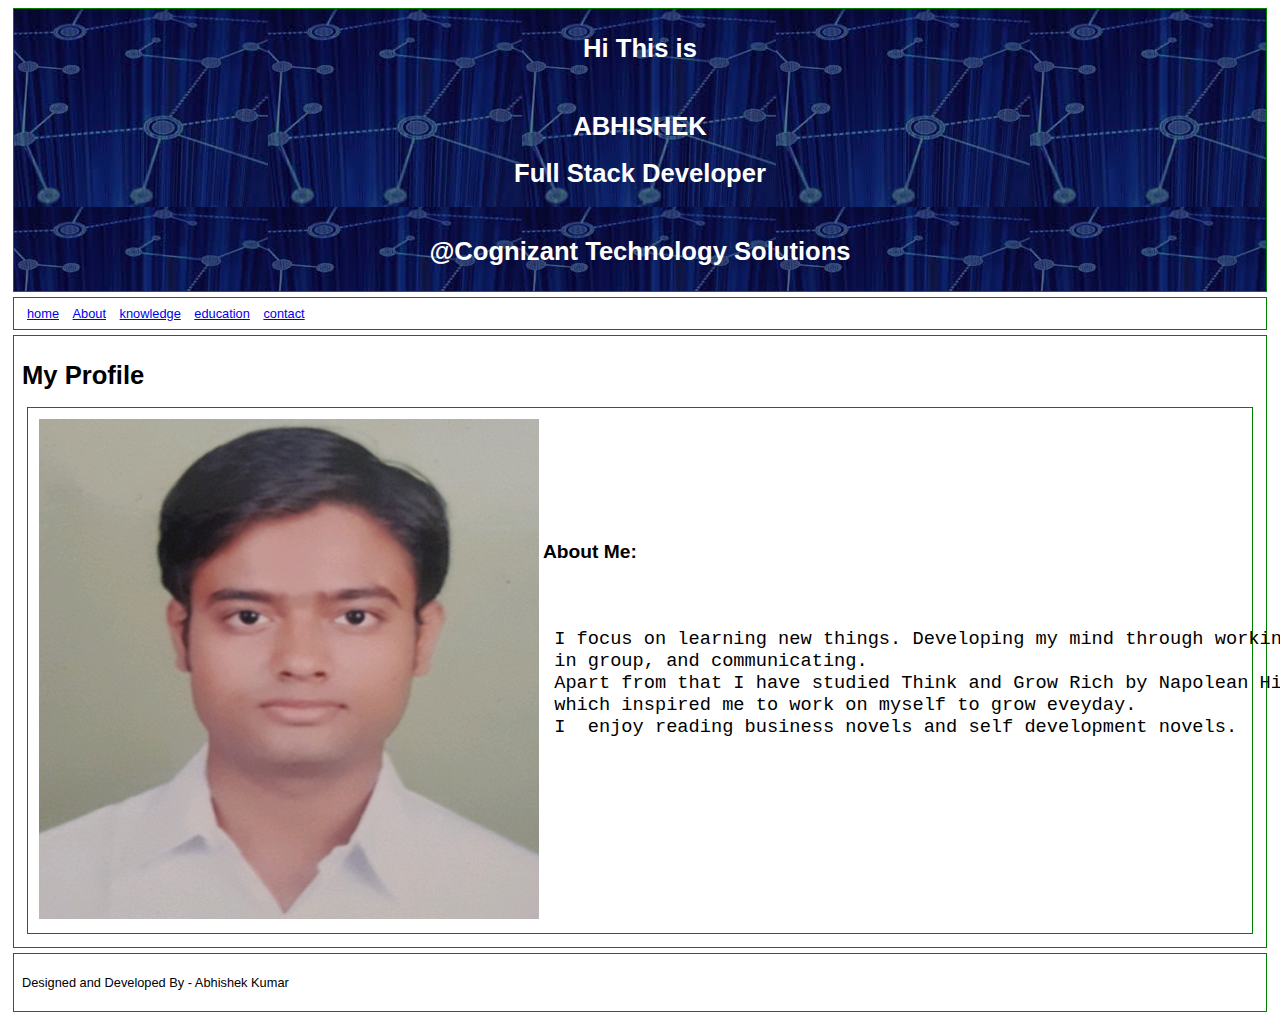
==== about.html @ 1c84e55f "Add files via upload" ====
<!DOCTYPE html>
<html lang="en">
<head>
<title>Hi This is ABHISHEK KUMAR</title>

<!-- Content in style tag will be explained during CSS 3.0 session -->
<style>
body {font-family: Verdana, sans-serif; font-size:0.8em;}
header,nav, section,article,footer,figure
{border:1px solid green; margin:5px; padding:8px;}
nav ul {margin:0; padding:0;}
nav ul li {display:inline; margin:5px;}
img{width: 500px; height: 500px;}
</style>
</head>

<body>

	<header style=background-image:url("images/image1.jpg")>
       
        <center>
        <h1 style="color:white">Hi This is </h1><br>
        <h1 style="color:white">ABHISHEK</h1>
        <h1 style="color:white">Full Stack Developer </h1><br>
        <h1 style="color:white">@Cognizant Technology Solutions</h1>
    </center>
	</header>

	<nav>
		<ul>
			<li><a href="index.html">home</a></li>
			<li><a href="about.html">About</a></li>
            <li><a href="knowledge.html">knowledge</a></li>
            <li><a href="education.html">education</a></li>
            <li><a href="contact.html">contact</a></li>
		</ul>
	</nav>

	<section>

		<h1>My Profile</h1>

		

		<article>
		<table border=0>
            <tr>
            <td>
                <img src="images/photo.jpg">
            </td>
            <td> 
                <h1 style="font-size:150%"> <b> About Me:</b> </h1>
                    <pre>
                        <p style="font-size:14pt">
 I focus on learning new things. Developing my mind through working
 in group, and communicating.
 Apart from that I have studied Think and Grow Rich by Napolean Hill
 which inspired me to work on myself to grow eveyday.
 I  enjoy reading business novels and self development novels.  
                        </p>
                    </pre>
                
            </td>
        </tr>
        </table>
		</article>

		

	</section>

	<footer>
		<p>Designed and Developed By - Abhishek Kumar</p>
	</footer>

</body>
</html>
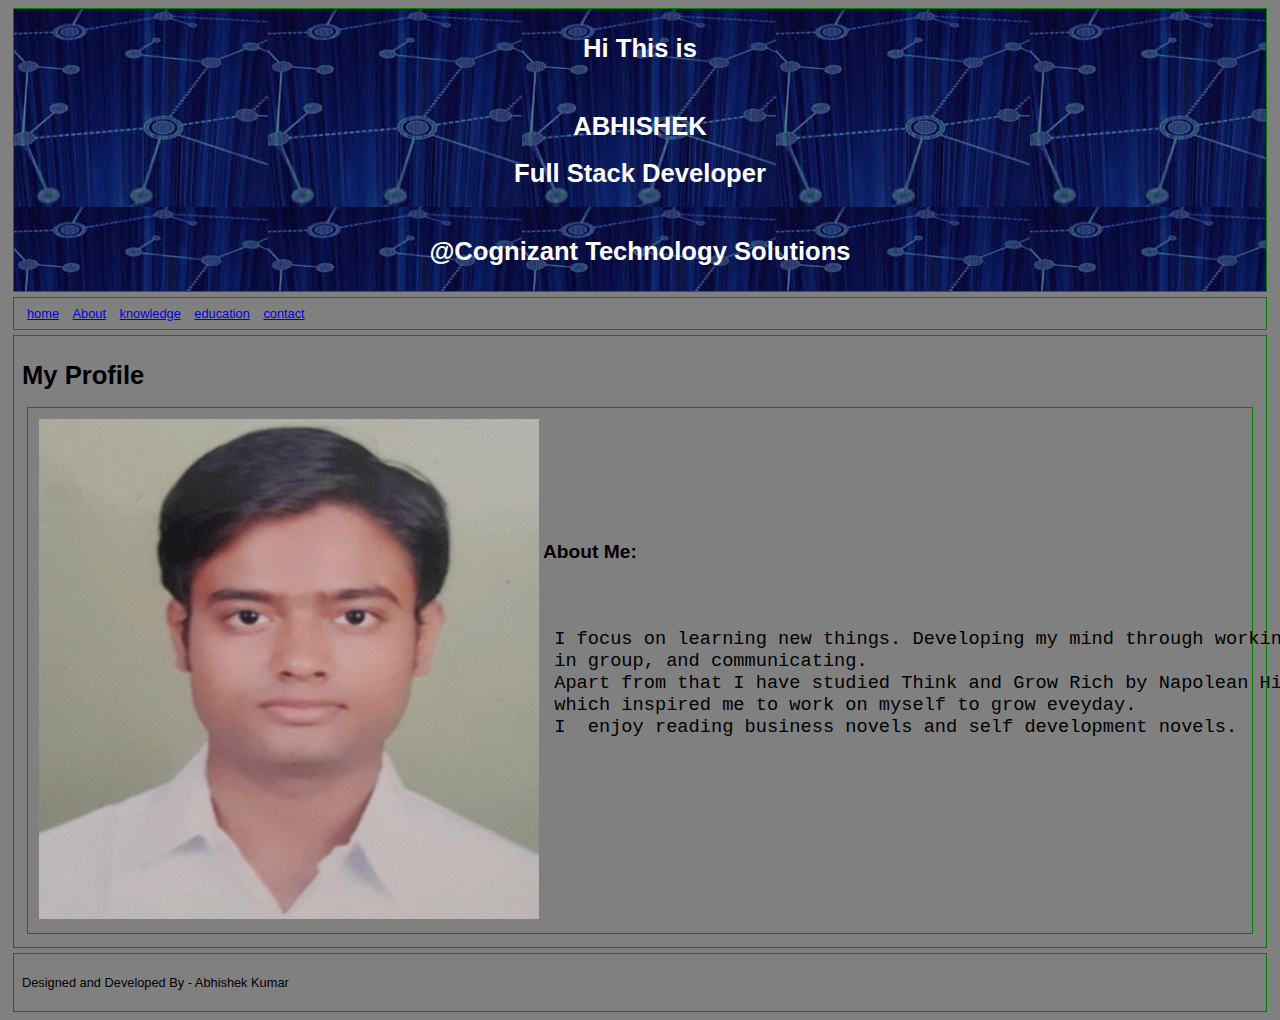
==== commit cd5bec49: "Add files via upload" ====
--- a/about.html
+++ b/about.html
@@ -14,7 +14,7 @@
 </style>
 </head>
 
-<body>
+<body style="background-color: gray">
 
 	<header style=background-image:url("images/image1.jpg")>
        
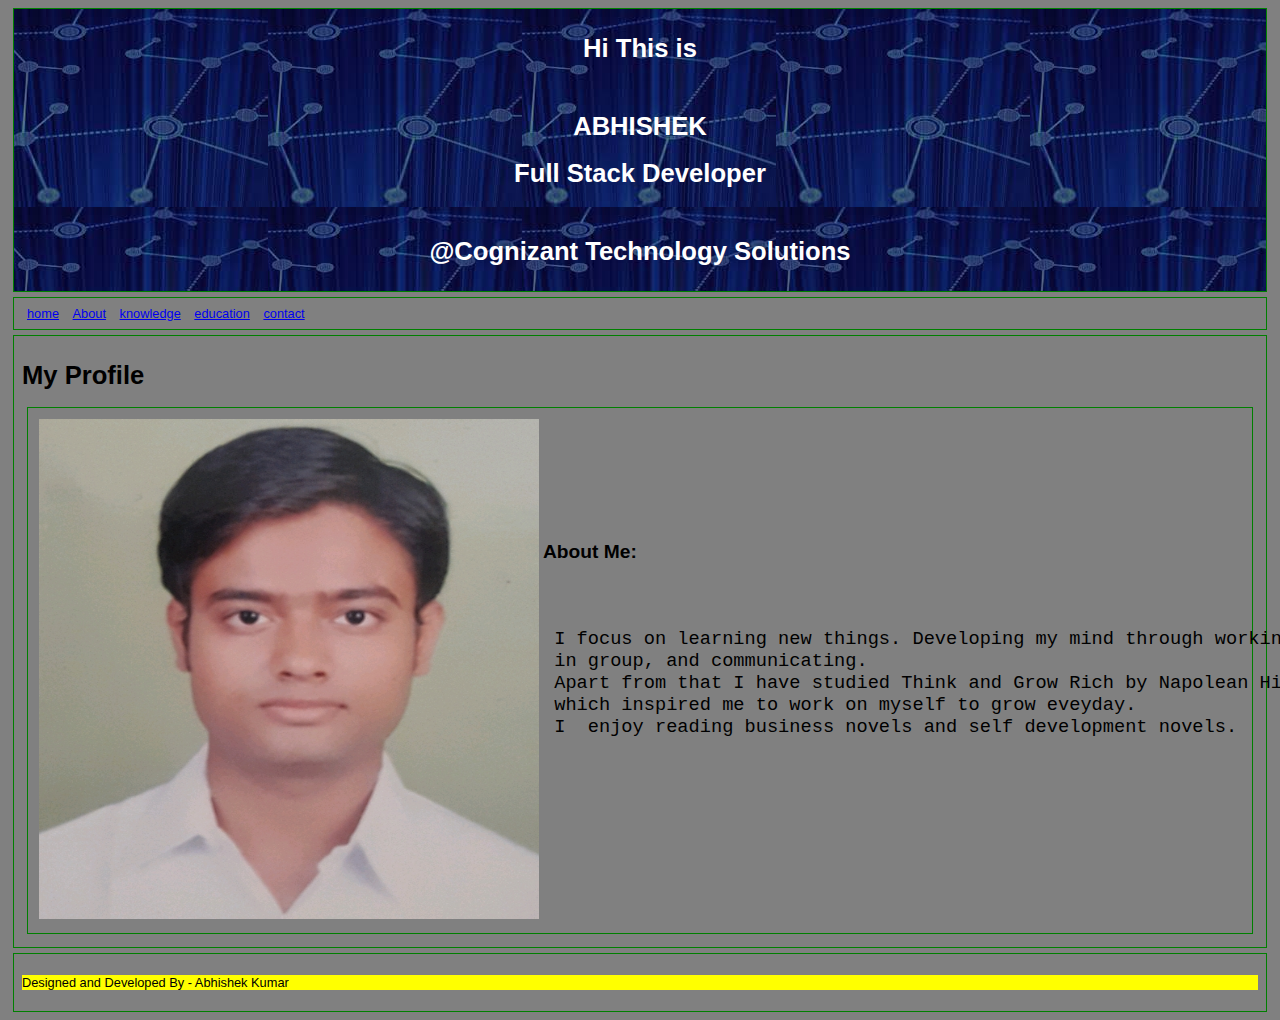
==== commit a309689d: "Add files via upload" ====
--- a/about.html
+++ b/about.html
@@ -70,7 +70,7 @@
 	</section>
 
 	<footer>
-		<p>Designed and Developed By - Abhishek Kumar</p>
+		<p style="background-color: yellow">Designed and Developed By - Abhishek Kumar</p>
 	</footer>
 
 </body>
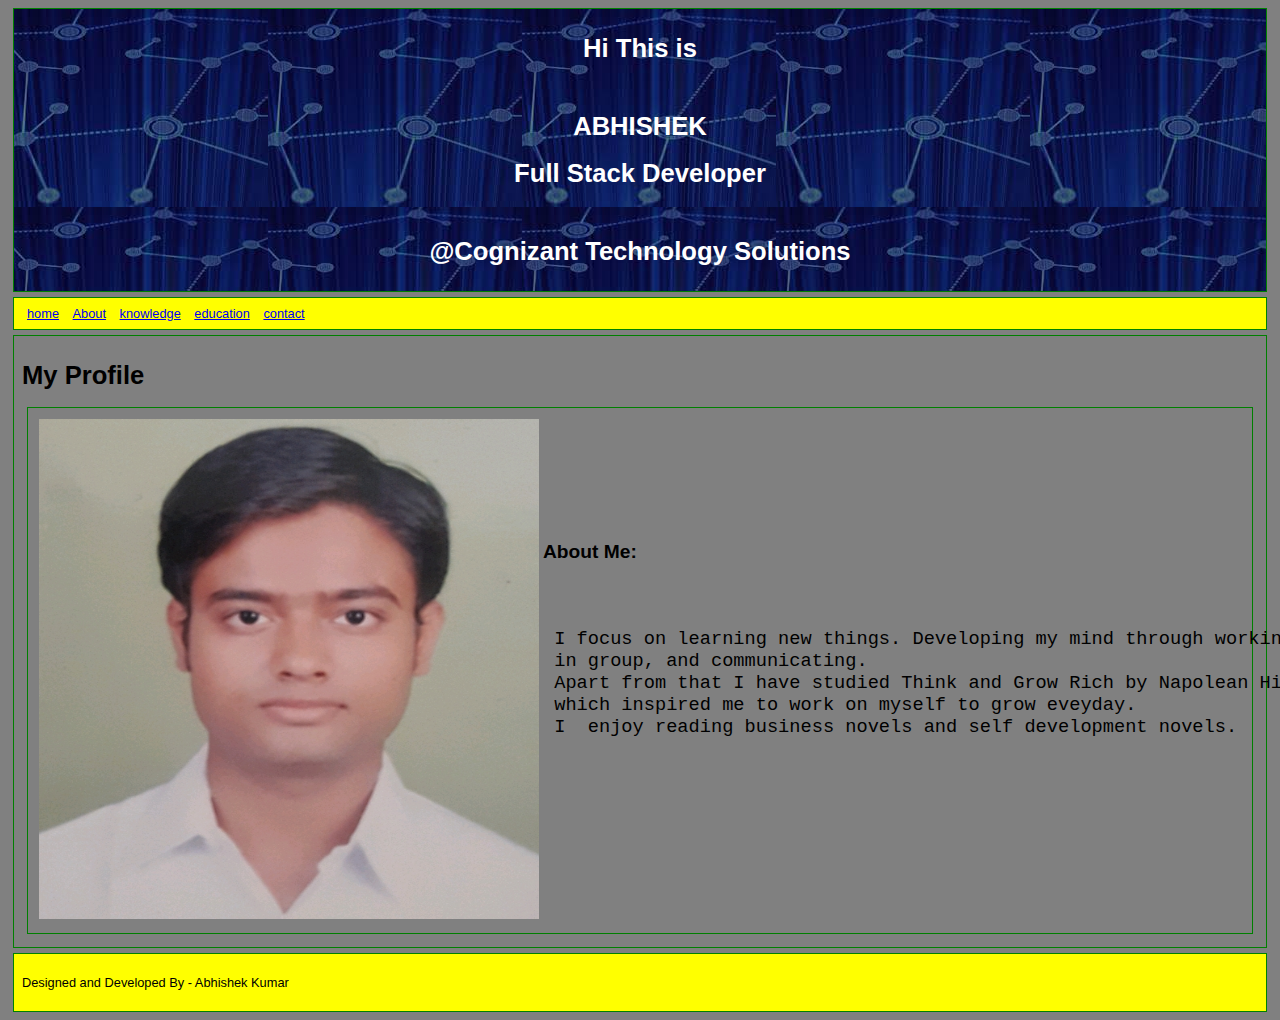
==== commit e4de045d: "Add files via upload" ====
--- a/about.html
+++ b/about.html
@@ -26,7 +26,7 @@
     </center>
 	</header>
 
-	<nav>
+	<nav style="background-color: yellow">
 		<ul>
 			<li><a href="index.html">home</a></li>
 			<li><a href="about.html">About</a></li>
@@ -69,7 +69,7 @@
 
 	</section>
 
-	<footer>
+	<footer style="background-color: yellow">
 		<p style="background-color: yellow">Designed and Developed By - Abhishek Kumar</p>
 	</footer>
 
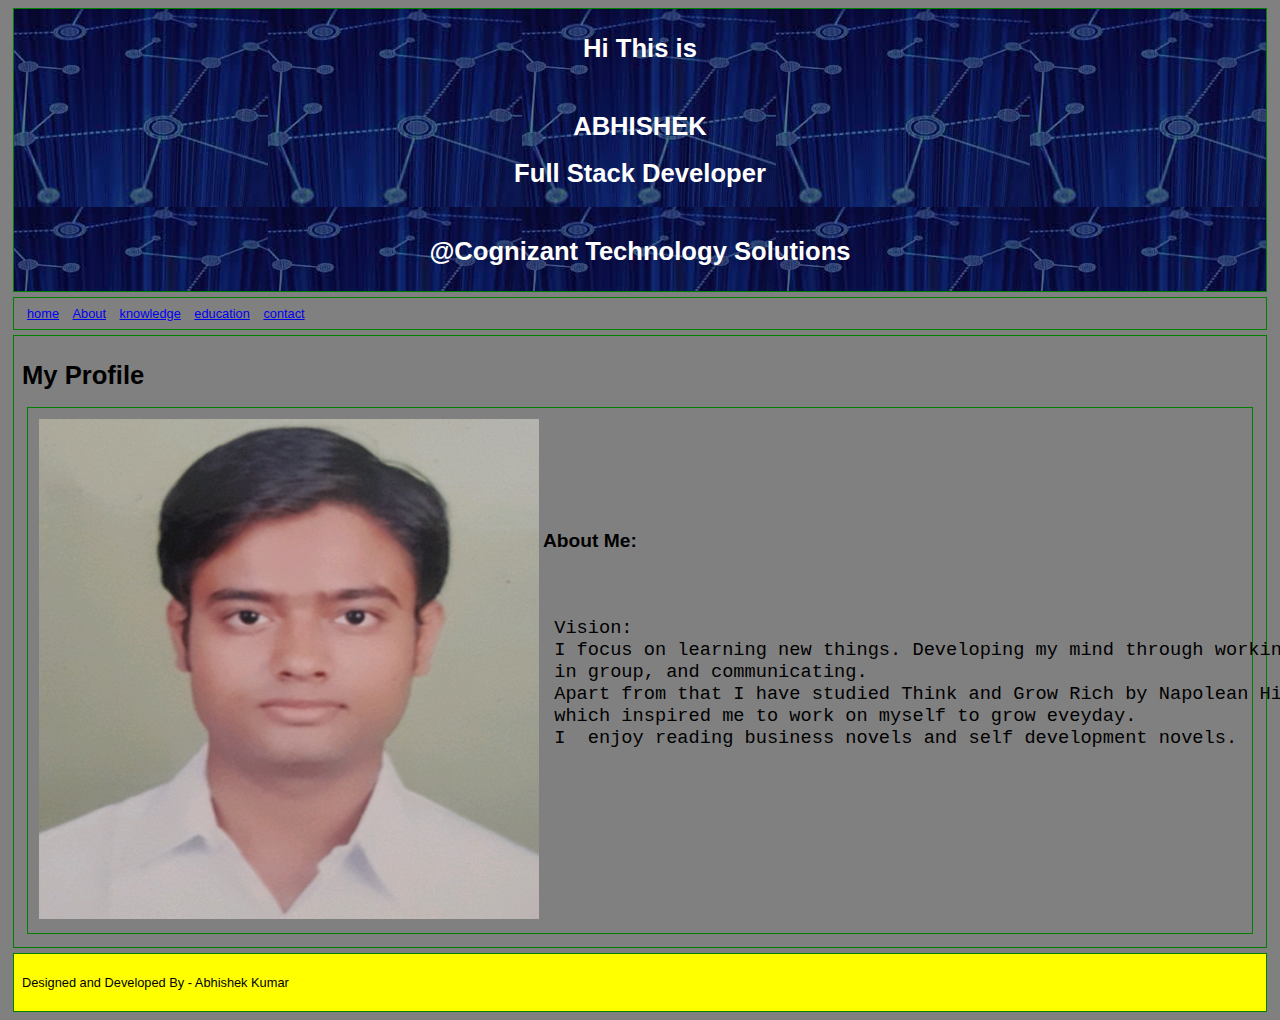
==== commit 4f20c9b0: "Add files via upload" ====
--- a/about.html
+++ b/about.html
@@ -12,6 +12,7 @@
 nav ul li {display:inline; margin:5px;}
 img{width: 500px; height: 500px;}
 </style>
+ <meta name="viewport" content="width=device-width, initial-scale=1">
 </head>
 
 <body style="background-color: gray">
@@ -26,7 +27,7 @@
     </center>
 	</header>
 
-	<nav style="background-color: yellow">
+	<nav style="background-color: ">
 		<ul>
 			<li><a href="index.html">home</a></li>
 			<li><a href="about.html">About</a></li>
@@ -38,7 +39,7 @@
 
 	<section>
 
-		<h1>My Profile</h1>
+        <h1>My Profile</h1>
 
 		
 
@@ -52,6 +53,7 @@
                 <h1 style="font-size:150%"> <b> About Me:</b> </h1>
                     <pre>
                         <p style="font-size:14pt">
+ Vision:                           
  I focus on learning new things. Developing my mind through working
  in group, and communicating.
  Apart from that I have studied Think and Grow Rich by Napolean Hill
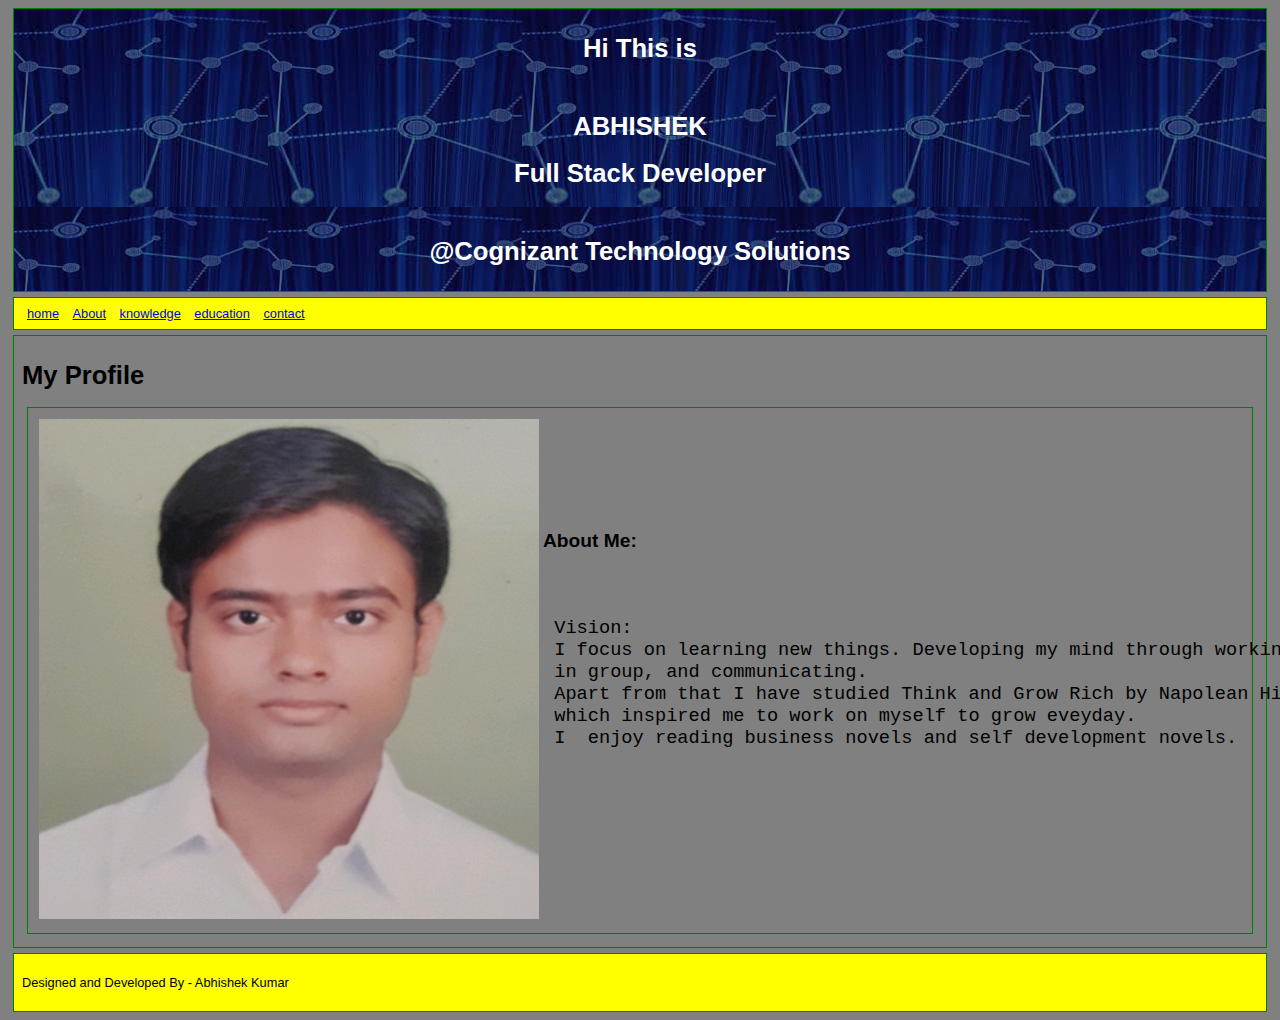
==== commit 172cc25d: "Add files via upload" ====
--- a/about.html
+++ b/about.html
@@ -27,7 +27,7 @@
     </center>
 	</header>
 
-	<nav style="background-color: ">
+	<nav style="background-color: yellow">
 		<ul>
 			<li><a href="index.html">home</a></li>
 			<li><a href="about.html">About</a></li>
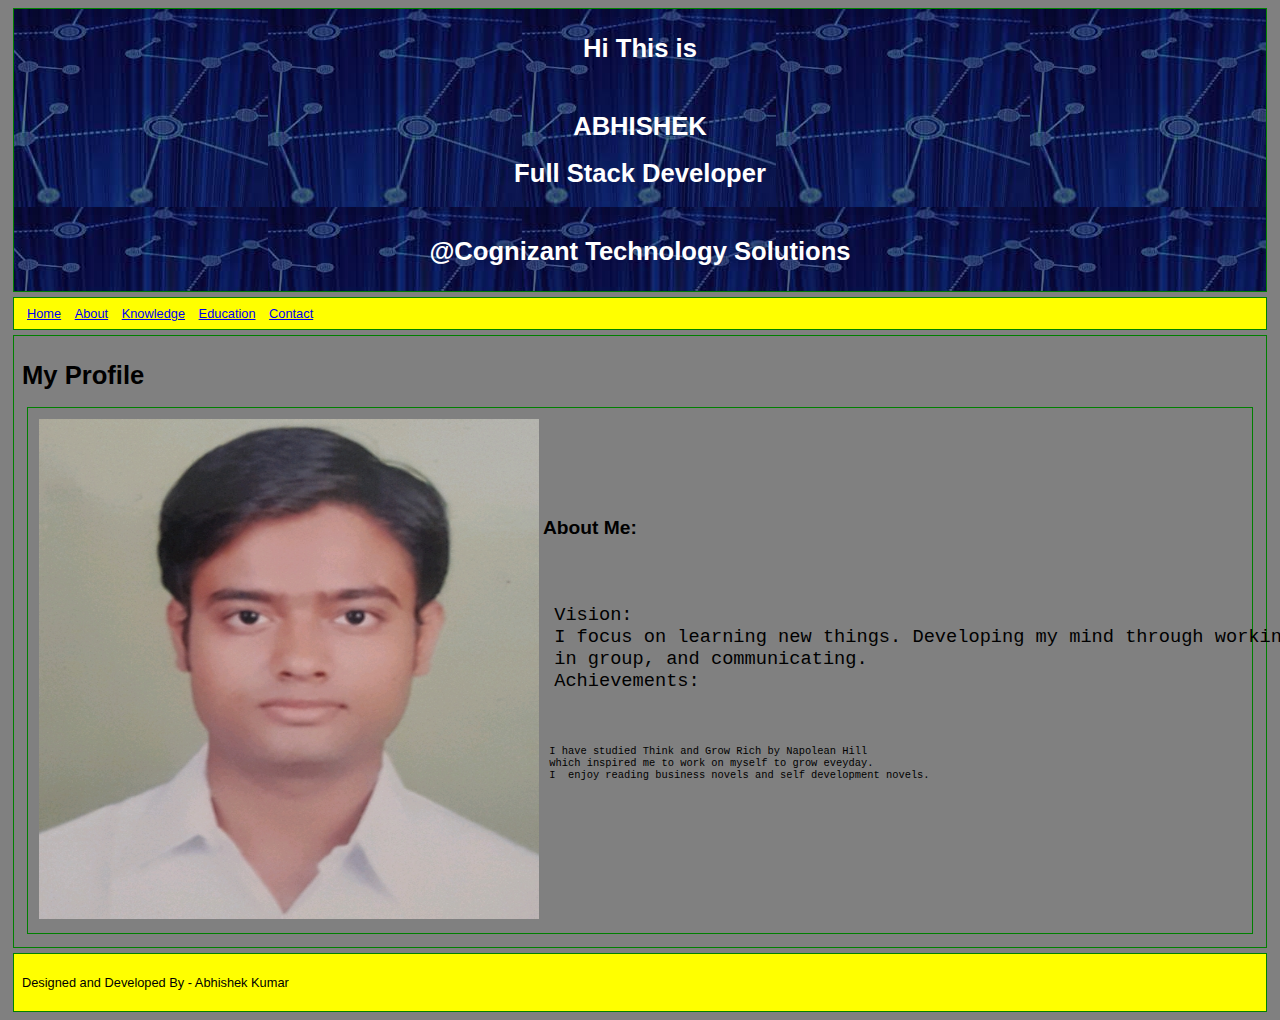
==== commit e3d24618: "Add files via upload" ====
--- a/about.html
+++ b/about.html
@@ -29,11 +29,11 @@
 
 	<nav style="background-color: yellow">
 		<ul>
-			<li><a href="index.html">home</a></li>
+			<li><a href="index.html">Home</a></li>
 			<li><a href="about.html">About</a></li>
-            <li><a href="knowledge.html">knowledge</a></li>
-            <li><a href="education.html">education</a></li>
-            <li><a href="contact.html">contact</a></li>
+            <li><a href="knowledge.html">Knowledge</a></li>
+            <li><a href="education.html">Education</a></li>
+            <li><a href="contact.html">Contact</a></li>
 		</ul>
 	</nav>
 
@@ -56,10 +56,14 @@
  Vision:                           
  I focus on learning new things. Developing my mind through working
  in group, and communicating.
- Apart from that I have studied Think and Grow Rich by Napolean Hill
+ Achievements:
+ <table>
+     <tr></tr>
+ I have studied Think and Grow Rich by Napolean Hill
  which inspired me to work on myself to grow eveyday.
  I  enjoy reading business novels and self development novels.  
                         </p>
+                    </table>
                     </pre>
                 
             </td>
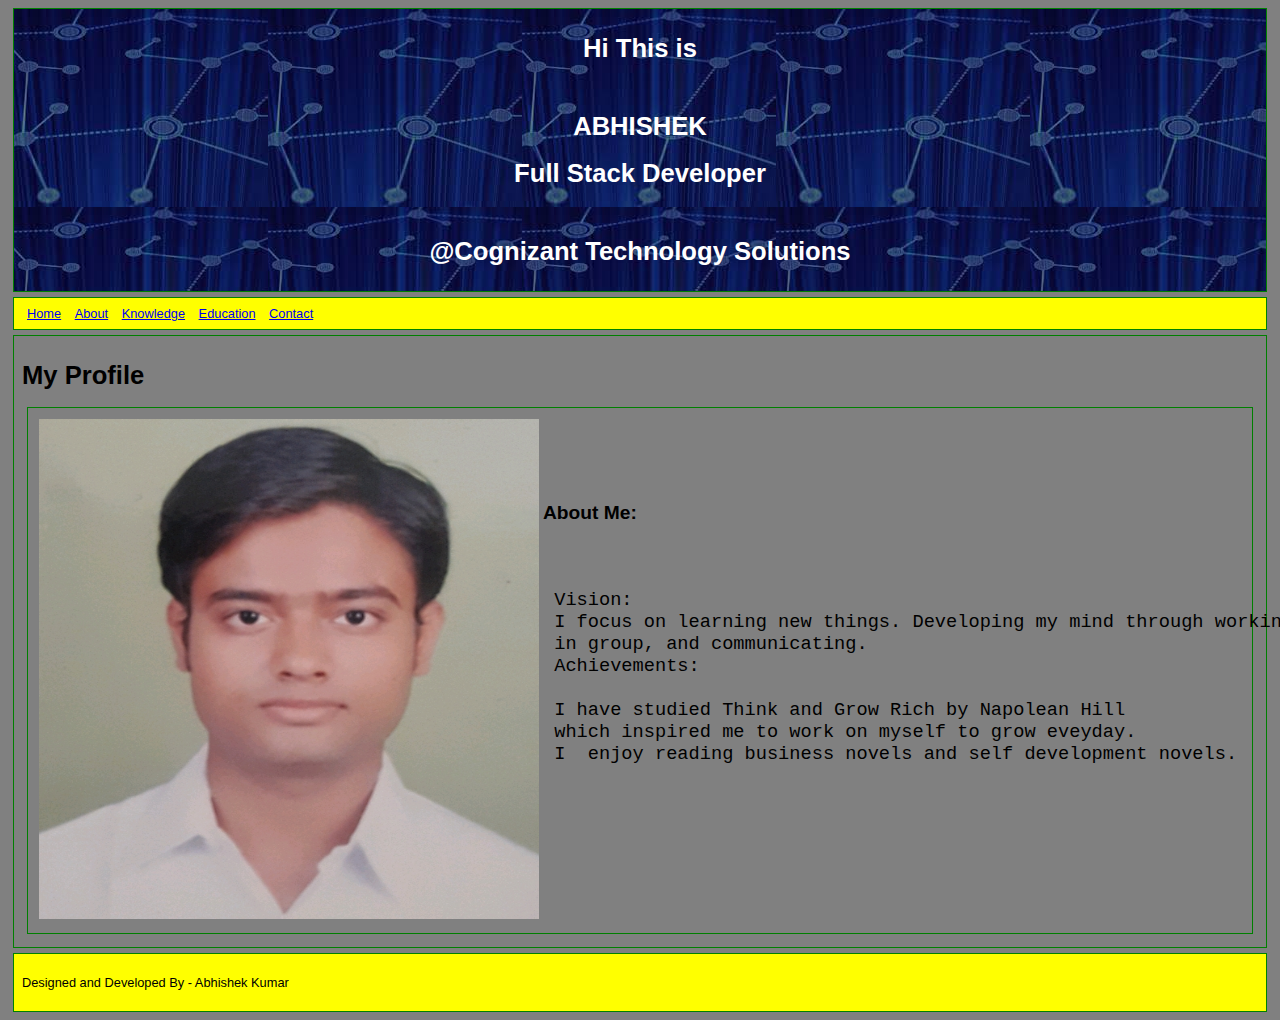
==== commit 15458c1c: "Add files via upload" ====
--- a/about.html
+++ b/about.html
@@ -57,13 +57,12 @@
  I focus on learning new things. Developing my mind through working
  in group, and communicating.
  Achievements:
- <table>
-     <tr></tr>
+
  I have studied Think and Grow Rich by Napolean Hill
  which inspired me to work on myself to grow eveyday.
  I  enjoy reading business novels and self development novels.  
                         </p>
-                    </table>
+                  
                     </pre>
                 
             </td>
